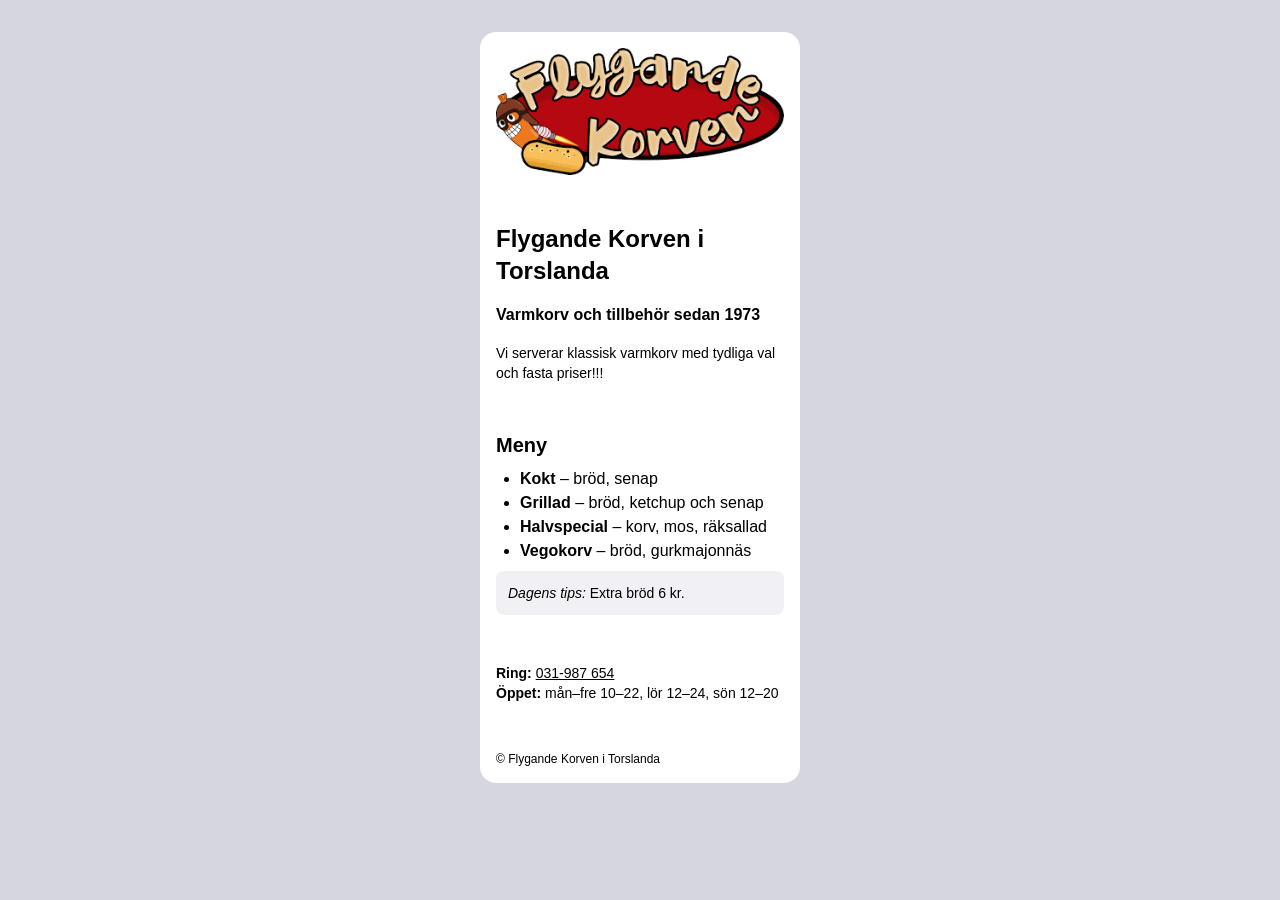
==== flex/index.html @ 801963e0 "Add new menu in /flex" ====
<!doctype html>
<html lang="sv">
  <head>
    <meta charset="utf-8" />
    <meta name="viewport" content="width=device-width, initial-scale=1" />
    <title>Flygande Korven i Torslanda</title>
    <link rel="stylesheet" href="/style.css" />
  </head>
  <body>
    <div class="menu-card">
      <header>
        <img
          class="logo"
          src="/assets/flygande-korven-logo.png"
          alt="Flygande Korven"
        />
        <h1>Flygande Korven i Torslanda</h1>
        <p class="tagline">Varmkorv och tillbehör sedan 1973</p>
        <p class="description">
          Vi serverar klassisk varmkorv med tydliga val och fasta priser!!!
        </p>
      </header>
      <main>
        <h2>Meny</h2>
        <ul>
          <li><strong>Kokt</strong> – bröd, senap</li>
          <li><strong>Grillad</strong> – bröd, ketchup och senap</li>
          <li><strong>Halvspecial</strong> – korv, mos, räksallad</li>
          <li><strong>Vegokorv</strong> – bröd, gurkmajonnäs</li>
        </ul>
        <p class="menu-tip"><em>Dagens tips:</em> Extra bröd 6 kr.</p>
      </main>
      <footer>
        <p>
          <strong>Ring:</strong> <a href="tel:031987654">031-987 654</a><br />
          <strong>Öppet:</strong> mån–fre 10–22, lör 12–24, sön 12–20
        </p>
        <p class="copyright">© Flygande Korven i Torslanda</p>
      </footer>
    </div>
  </body>
</html>
---- style.css ----
body {
  color: #000;
  font-family: Arial, sans-serif;
  font-size: 16px;
  margin: 0;
  padding: 32px;
  background: #d5d6e0;
  line-height: 24px;
}

h1, h2, p, ul {
  margin: 0;
}

.menu-card {
  background: #fff;
  width: 320px;
  max-width: 100%;
  margin: 0 auto;
  padding: 16px;
  border-radius: 16px;
}

* {
  box-sizing: border-box;
}

.logo {
  display: block;
  width: 100%;
  height: auto;
  margin-bottom: 48px;
}

h1 {
  font-size: 24px;
  line-height: 32px;
  margin-bottom: 16px;
}

h2 {
  font-size: 20px;
  line-height: 28px;
  margin-bottom: 8px;
}

.tagline {
  font-weight: 700;
  margin-bottom: 16px;
}

.description {
  font-size: 14px;
  line-height: 20px;
}

header {
  margin-bottom: 48px;
}

footer {
  margin-top: 48px;
  font-size: 14px;
  line-height: 20px;
}

ul {
  padding-left: 24px;
}

.menu-tip {
  background: #f1f1f5;
  padding: 12px;
  border-radius: 8px;
  margin-top: 8px;
  font-size: 14px;
  line-height: 20px;
}

.copyright {
  margin-top: 48px;
  font-size: 12px;
  line-height: 16px;
}

a {
  color: inherit;
  text-decoration: underline;
}

@media (max-width: 380px) {
  body {
    padding: 16px;
  }
}
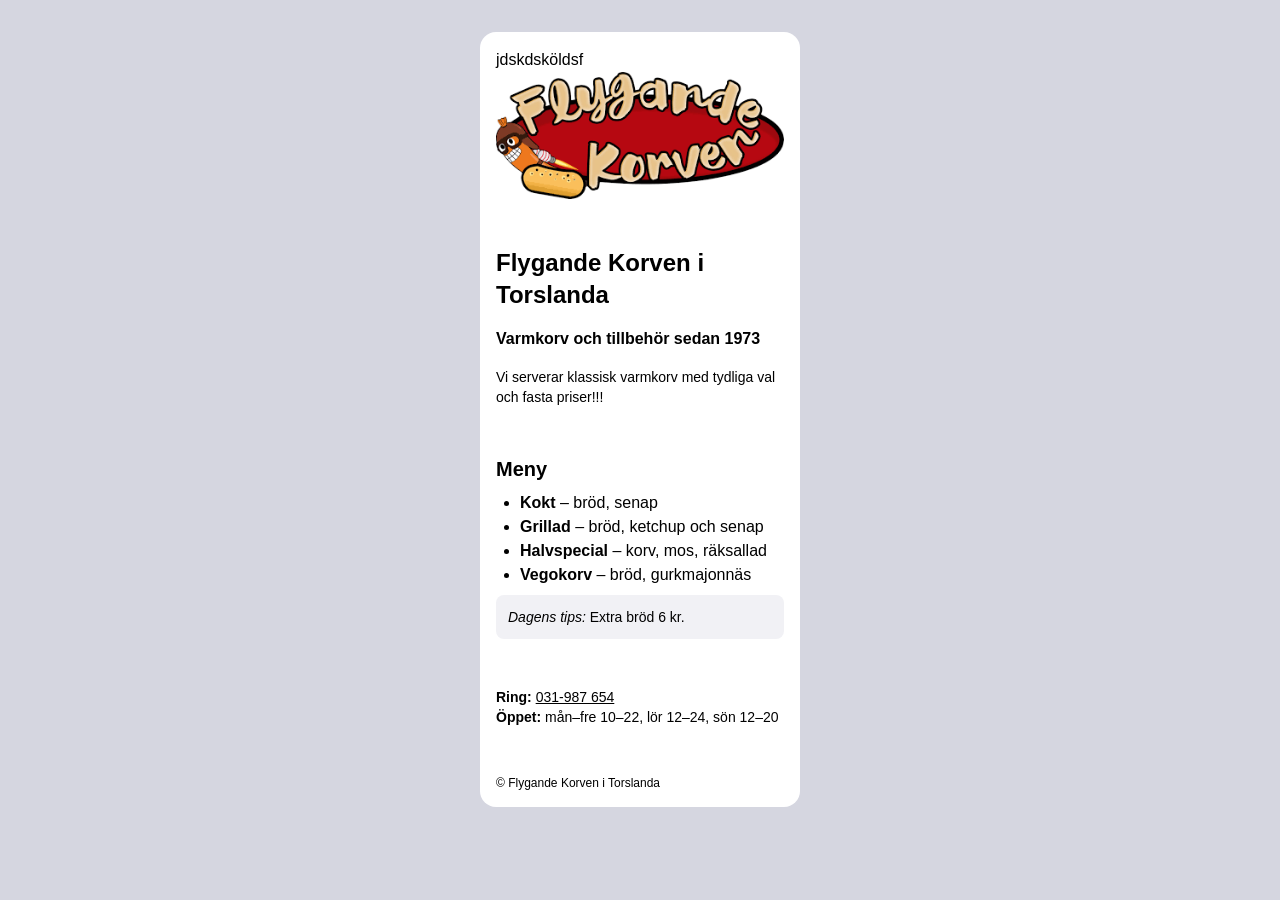
==== commit b3b15859: "Add more files" ====
--- a/flex/index.html
+++ b/flex/index.html
@@ -9,6 +9,7 @@
   <body>
     <div class="menu-card">
       <header>
+        jdskdsköldsf
         <img
           class="logo"
           src="/assets/flygande-korven-logo.png"
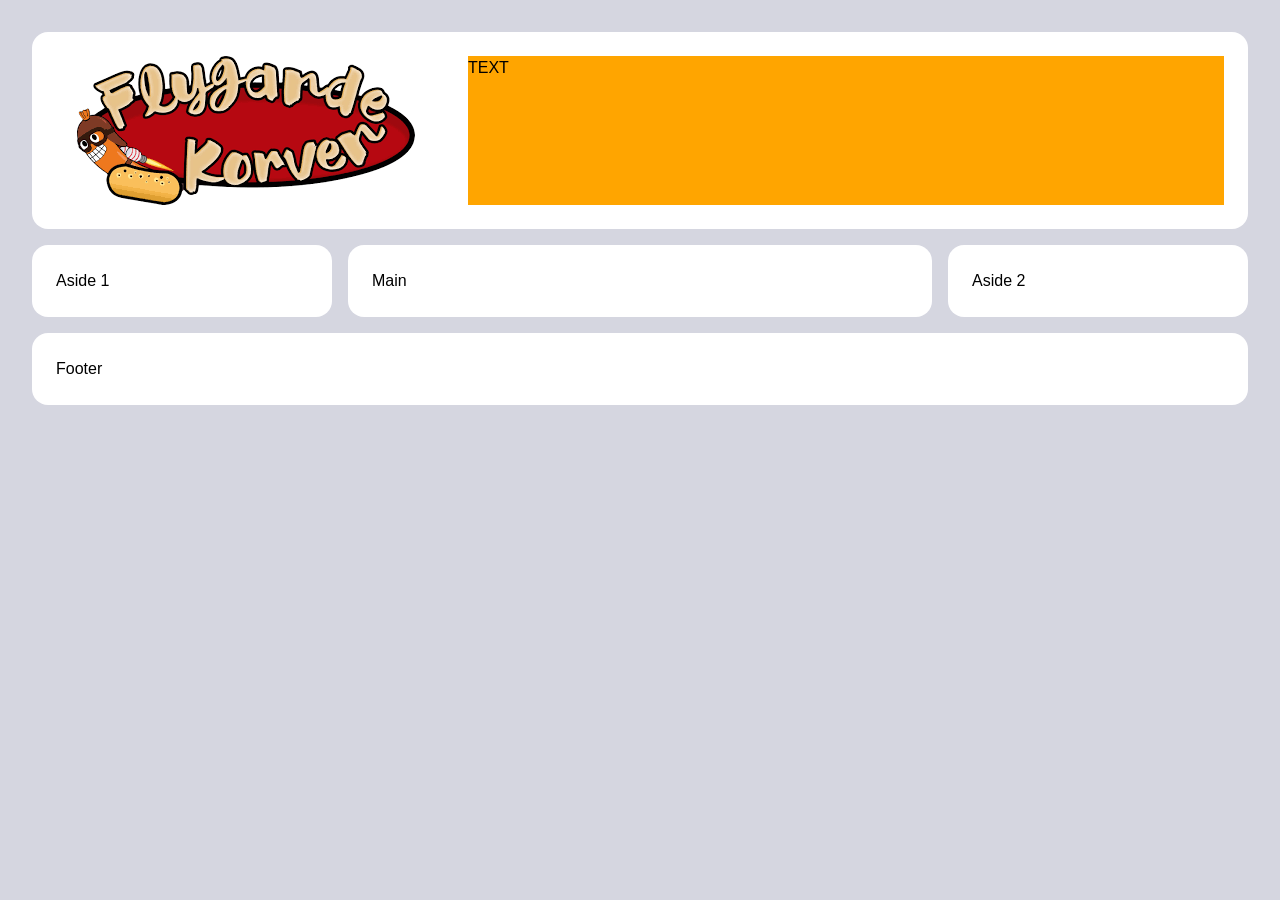
==== commit a8edfbc1: "Updates" ====
--- a/flex/index.html
+++ b/flex/index.html
@@ -4,40 +4,22 @@
     <meta charset="utf-8" />
     <meta name="viewport" content="width=device-width, initial-scale=1" />
     <title>Flygande Korven i Torslanda</title>
-    <link rel="stylesheet" href="/style.css" />
+    <link rel="stylesheet" href="style.css" />
   </head>
   <body>
-    <div class="menu-card">
-      <header>
-        jdskdsköldsf
-        <img
-          class="logo"
-          src="/assets/flygande-korven-logo.png"
-          alt="Flygande Korven"
-        />
-        <h1>Flygande Korven i Torslanda</h1>
-        <p class="tagline">Varmkorv och tillbehör sedan 1973</p>
-        <p class="description">
-          Vi serverar klassisk varmkorv med tydliga val och fasta priser!!!
-        </p>
+    <div class="menu-wrapper">
+      <header class="card">
+        <div class="logo">
+          <img src="/assets/flygande-korven-logo.png" />
+        </div>
+        <div class="text">TEXT</div>
       </header>
-      <main>
-        <h2>Meny</h2>
-        <ul>
-          <li><strong>Kokt</strong> – bröd, senap</li>
-          <li><strong>Grillad</strong> – bröd, ketchup och senap</li>
-          <li><strong>Halvspecial</strong> – korv, mos, räksallad</li>
-          <li><strong>Vegokorv</strong> – bröd, gurkmajonnäs</li>
-        </ul>
-        <p class="menu-tip"><em>Dagens tips:</em> Extra bröd 6 kr.</p>
-      </main>
-      <footer>
-        <p>
-          <strong>Ring:</strong> <a href="tel:031987654">031-987 654</a><br />
-          <strong>Öppet:</strong> mån–fre 10–22, lör 12–24, sön 12–20
-        </p>
-        <p class="copyright">© Flygande Korven i Torslanda</p>
-      </footer>
+      <div class="menu-middle">
+        <aside class="card">Aside 1</aside>
+        <main class="card">Main</main>
+        <aside class="card">Aside 2</aside>
+      </div>
+      <footer class="card">Footer</footer>
     </div>
   </body>
 </html>
--- a/flex/style.css
+++ b/flex/style.css
@@ -0,0 +1,56 @@
+body {
+  color: #000;
+  font-family: Arial, sans-serif;
+  font-size: 16px;
+  margin: 0;
+  padding: 32px;
+  background: #d5d6e0;
+  line-height: 24px;
+}
+
+* {
+  box-sizing: border-box;
+}
+
+.menu-wrapper {
+  display: flex;
+  flex-direction: column;
+  gap: 16px;
+}
+
+header {
+  display: flex;
+  gap: 32px;
+}
+
+header .logo {
+  flex-basis: 380px;
+  display: flex;
+  align-content: center;
+  justify-content: center;
+}
+
+header .text {
+  background: orange;
+  flex-grow: 1;
+}
+
+.menu-middle {
+  display: flex;
+  justify-content: space-between;
+  gap: 16px;
+}
+
+.menu-middle aside {
+  flex-basis: 300px;
+}
+
+.menu-middle main {
+  flex-grow: 1;
+}
+
+.card {
+  background: white;
+  border-radius: 16px;
+  padding: 24px;
+}
